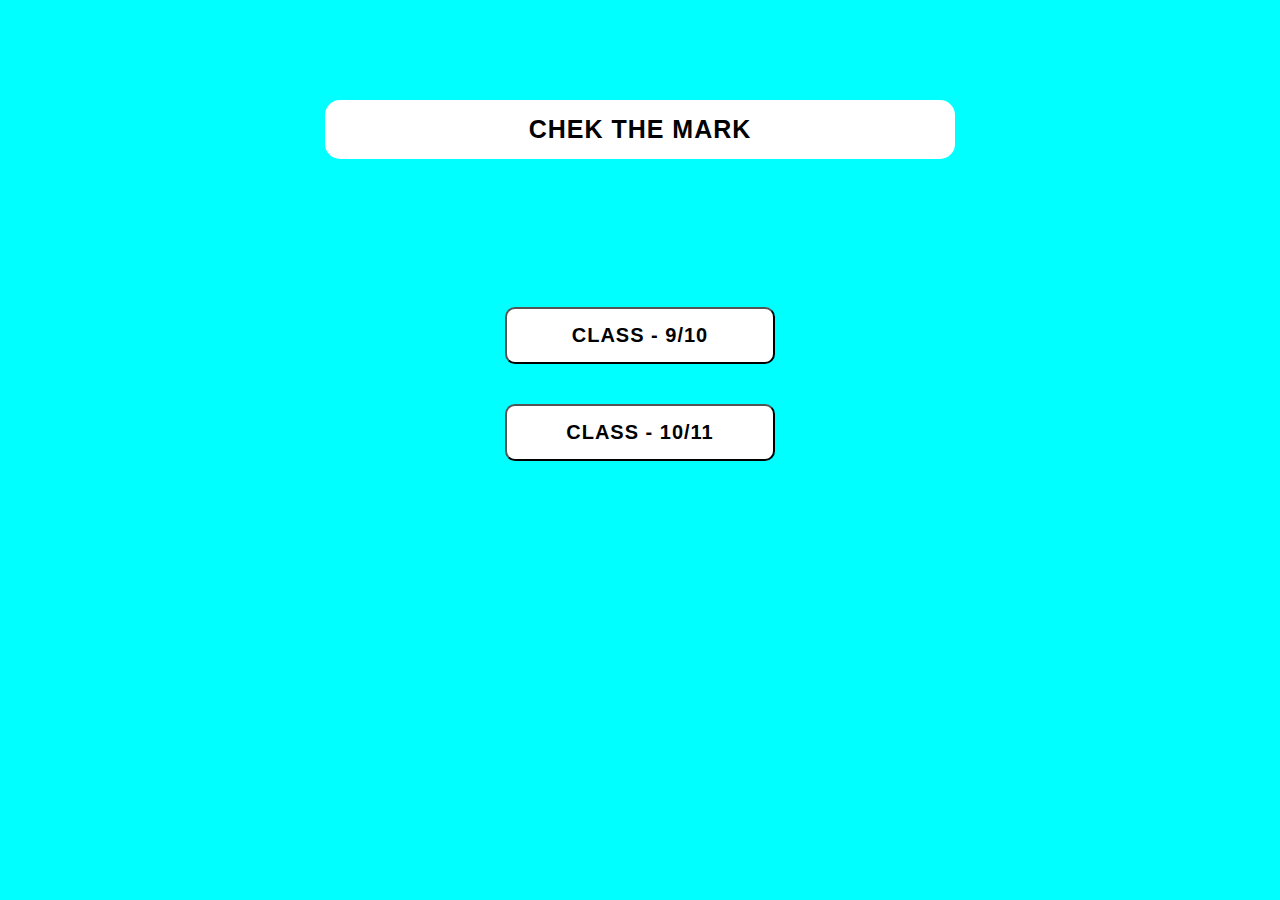
==== index.html @ 928874ca "hahahaha" ====
<!DOCTYPE html>
<html lang="en">

<head>
    <meta charset="UTF-8">
    <meta http-equiv="X-UA-Compatible" content="IE=edge">
    <meta name="viewport" content="width=device-width, initial-scale=1.0">
    <link rel="stylesheet" href="style.css">
    <title>markDetail</title>
</head>

<body>
    <h1>CHEK THE MARK</h1>
    <div class="container">
        <div class="co">
            <a href="10.html"><button>CLASS - 9/10</button></a>
            <a href="12.html"><button>CLASS - 10/11</button></a>
        </div>
    </div>
</body>

</html>
---- style.css ----
* {
    margin: 0;
    padding: 0;
    box-sizing: border-box;
    font-family: arial;
}
body {
    background-color: aqua;
}
h1 {
    display: flex;
    justify-content: center;
    align-items: center;
    /* padding-top: 50px; */
    background-color: #fff;
    /* height: 100px; */
    padding: 15px;
    width: 70vh;
    margin: 100px auto 0 auto;
    font-size: 25px;
    border-radius: 15px;
    letter-spacing: 1px;
}
.container {
    height: 50vh;
    display: flex;
    justify-content: center;
    align-items: center;
}
.container a {
    display: block;
}
button {
    padding: 15px 50px;
    font-size: 20px;
    border-radius: 10px;
    margin: 20px;
    width: 270px;
    color: #000;
    font-weight: 700;
    background-color: #fff;
    letter-spacing: 1px;
}
@media screen and (max-width:1000px) {
    button {
        padding: 15px 50px;
        font-size: 15px;
        border-radius: 10px;
        margin: 15px;
        width: 220px;
        font-weight: 600;
    }
    h1 {
        background-color: #fff;
        /* height: 100px; */
        padding: 15px;
        width: 300px;
        margin: 50px auto 0 auto;
        font-size: 15px;
        border-radius: 15px;
        letter-spacing: 1px;
    }
}
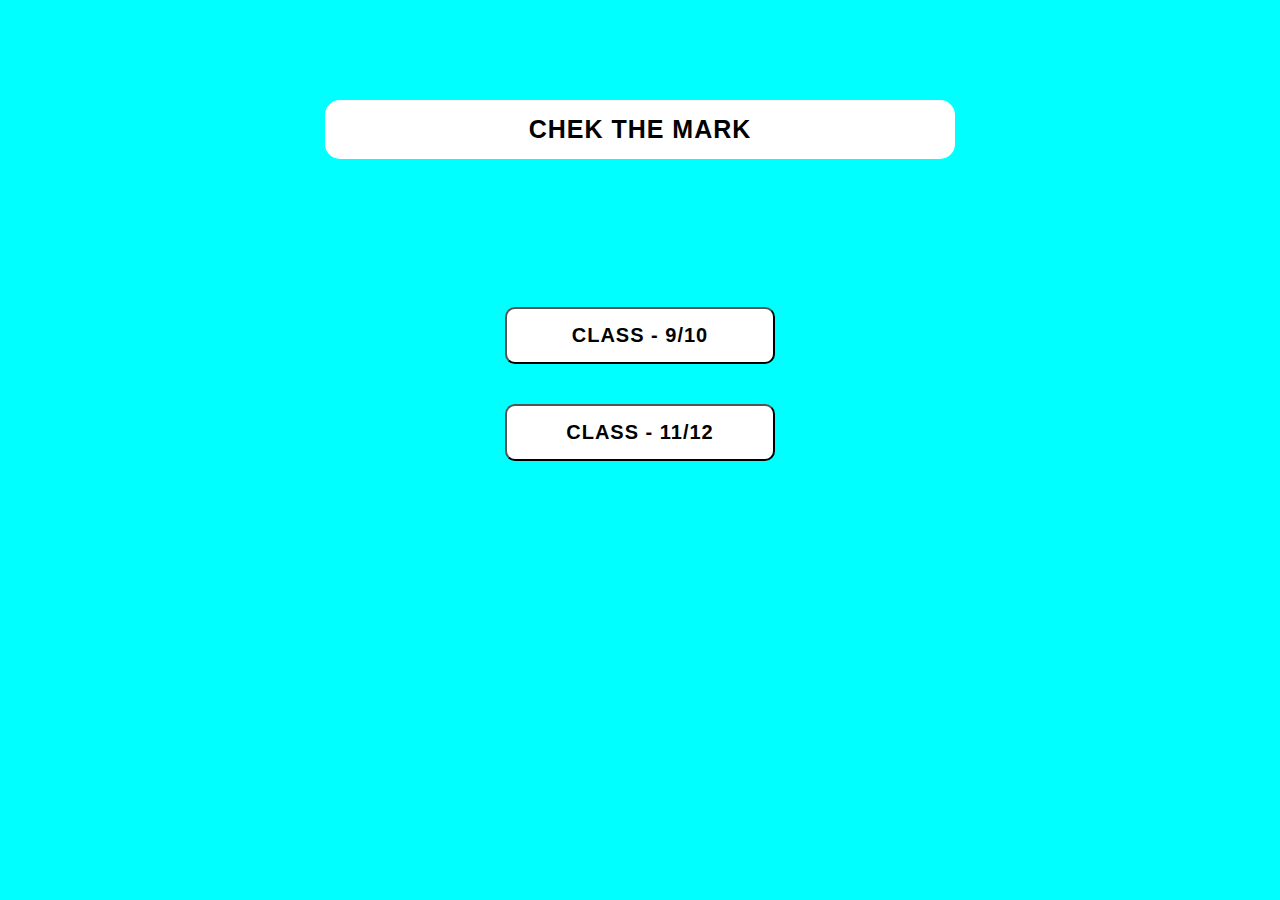
==== commit 15e81f60: "khan" ====
--- a/index.html
+++ b/index.html
@@ -14,7 +14,7 @@
     <div class="container">
         <div class="co">
             <a href="10.html"><button>CLASS - 9/10</button></a>
-            <a href="12.html"><button>CLASS - 10/11</button></a>
+            <a href="12.html"><button>CLASS - 11/12</button></a>
         </div>
     </div>
 </body>
